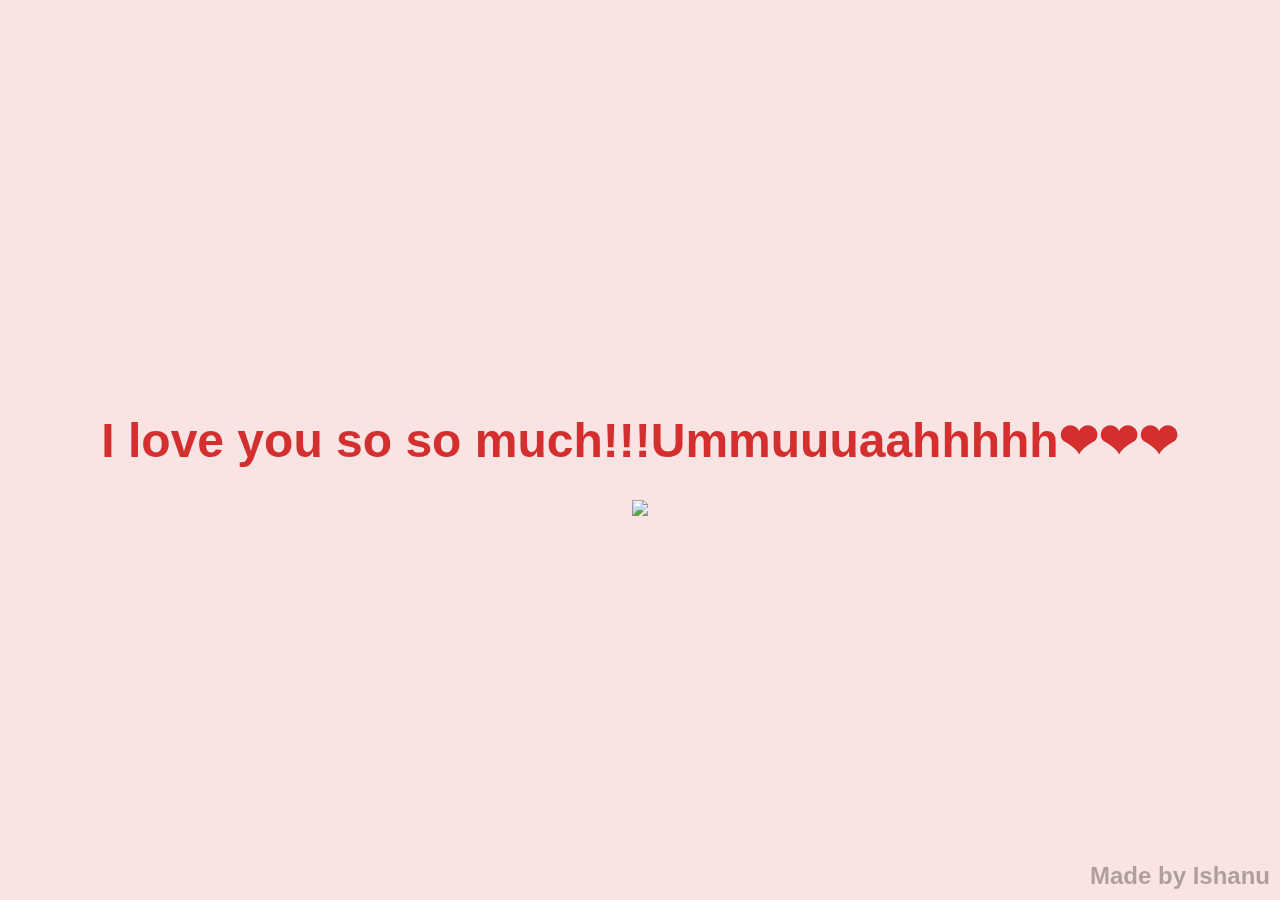
==== yes_page.html @ 9cc27e78 "Add files via upload" ====
<!DOCTYPE html>
<html lang="en">
<head>
    <meta charset="UTF-8">
    <meta name="viewport" content="width=device-width, initial-scale=1.0">
    <title>Knew you would say yes!</title>
    <link rel="stylesheet" href="./yes_style.css">
</head>
<body>
    <div class="container">
        <h1 class="header_text">I love you so so much!!!Ummuuuaahhhhh❤❤❤</h1>
        <div class="gif_container">
            <img src="https://media1.tenor.com/m/OsXJcC3c8G4AAAAC/milk-and-mocha-bears.gif">
        </div>
    </div>
    <div class="watermark">Made by Ishanu</div>
    <script src="script.js"></script>
</body>
</html>
---- yes_style.css ----
/* General body styling */
body {
  display: flex;
  justify-content: center;
  align-items: center;
  height: 100vh;
  margin: 0;
  background-color: #f9e3e3; /* Light pink background */
  font-family: 'Arial', sans-serif;
  position: relative;
  overflow: hidden;
}

/* Container holding the content */
.container {
  text-align: center;
  z-index: 1;
}

/* Header text styling */
.header_text {
  font-size: 3em;
  color: #d32f2f;
}

/* GIF container styling */
.gif_container img {
  width: 100%;
  max-width: 500px;
  height: auto;
}

/* Floating love symbol styling */
.love {
  position: absolute;
  font-size: 30px;
  animation: floatLove 5s linear infinite;
  opacity: 0.8;
  z-index: 0;
}

/* Floating animation for the love symbol (❤️) */
@keyframes floatLove {
  0% {
      transform: translateY(100vh) scale(1);
  }
  50% {
      transform: translateY(-50vh) scale(1.2);
  }
  100% {
      transform: translateY(-100vh) scale(1);
  }
}

/* Watermark styling */
.watermark {
  position: fixed;
  bottom: 10px;
  right: 10px;
  font-size: 1.5em;
  color: rgba(0, 0, 0, 0.3);
  font-weight: bold;
  z-index: -1;
  pointer-events: none;
}

/* Responsiveness for smaller screens */
@media (max-width: 768px) {
  .love {
      font-size: 25px;
  }
}

@media (max-width: 480px) {
  .love {
      font-size: 20px;
  }
}
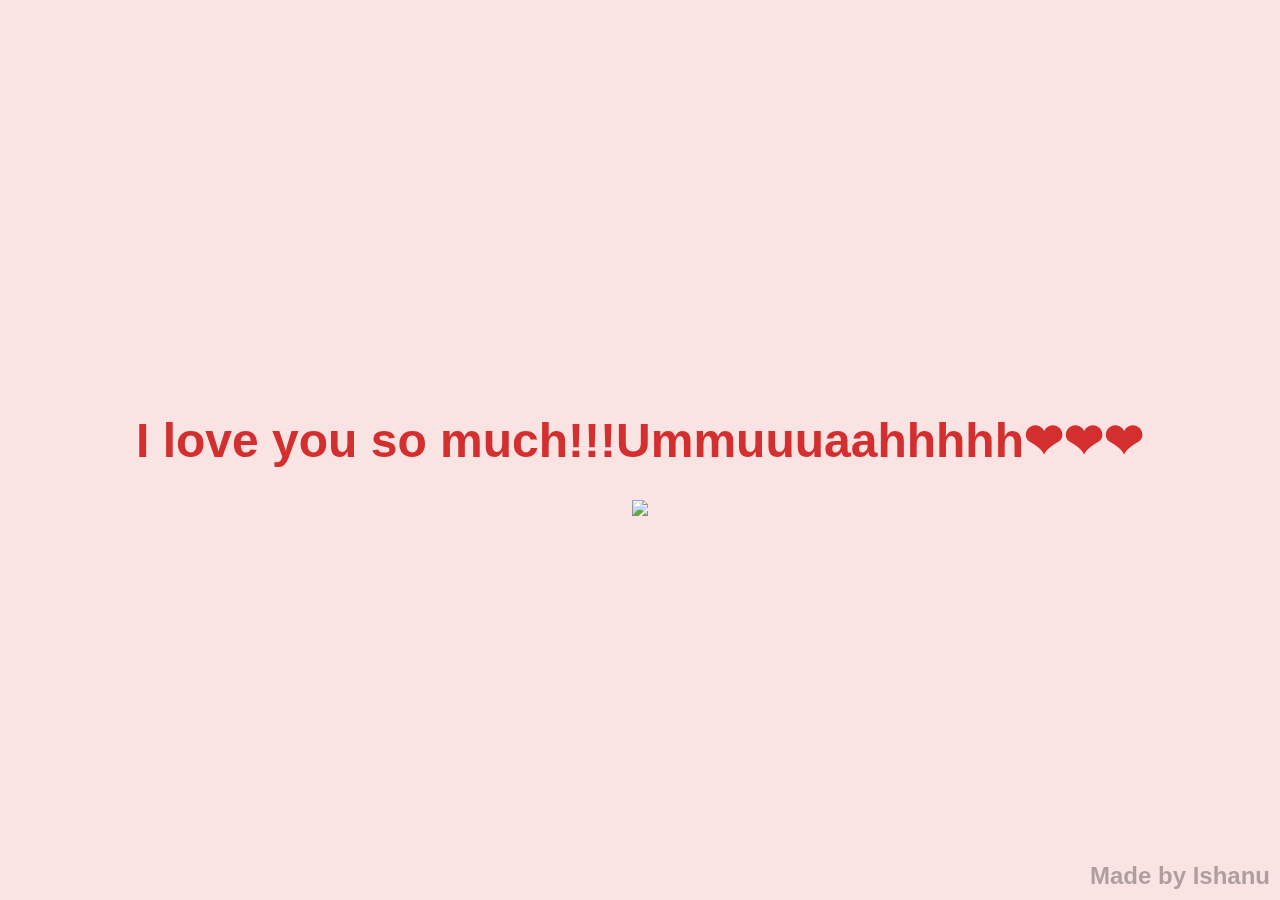
==== commit e70dbb98: "Update yes_page.html" ====
--- a/yes_page.html
+++ b/yes_page.html
@@ -8,7 +8,7 @@
 </head>
 <body>
     <div class="container">
-        <h1 class="header_text">I love you so so much!!!Ummuuuaahhhhh❤❤❤</h1>
+        <h1 class="header_text">I love you so much!!!Ummuuuaahhhhh❤❤❤</h1>
         <div class="gif_container">
             <img src="https://media1.tenor.com/m/OsXJcC3c8G4AAAAC/milk-and-mocha-bears.gif">
         </div>
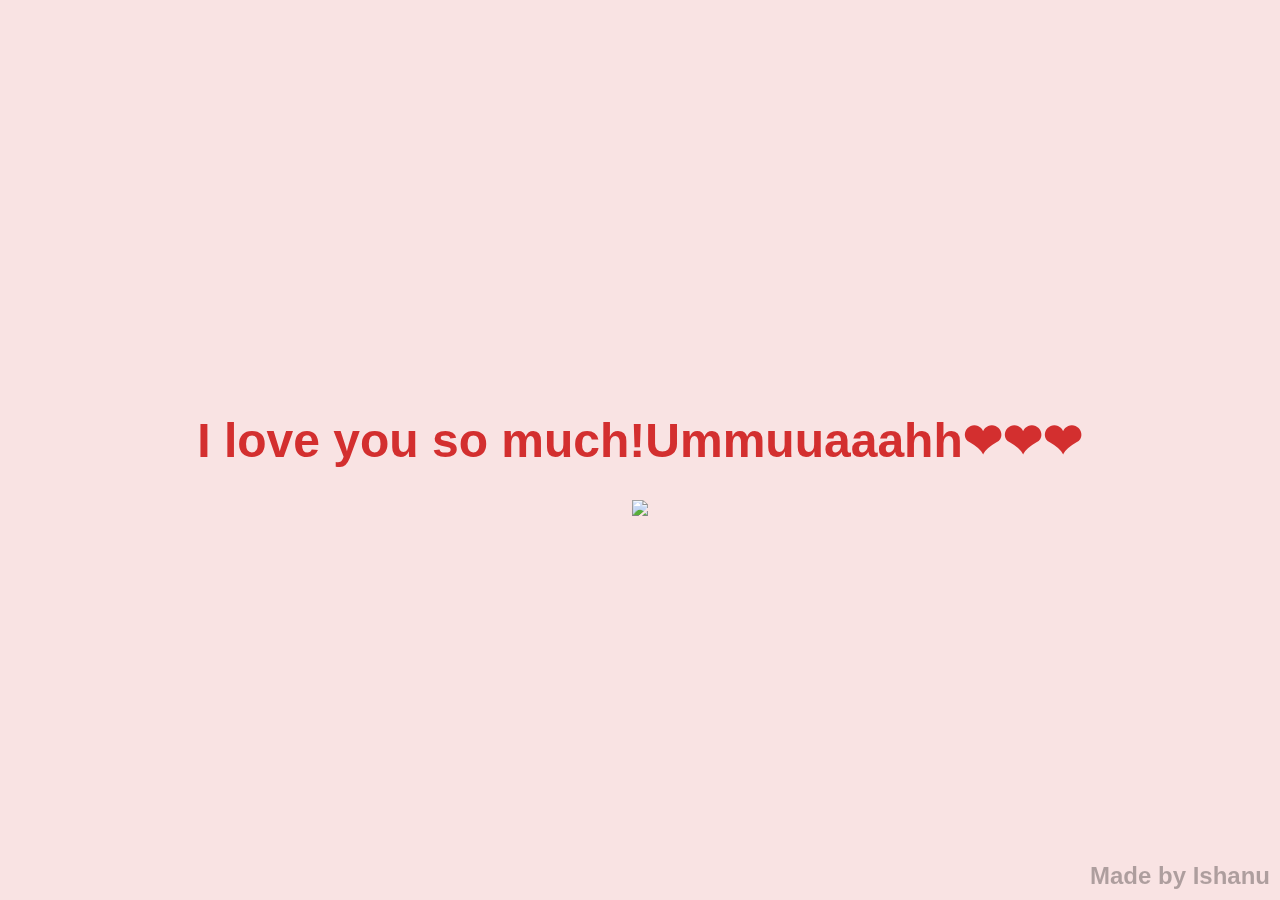
==== commit 9215aca7: "Update yes_page.html" ====
--- a/yes_page.html
+++ b/yes_page.html
@@ -8,7 +8,7 @@
 </head>
 <body>
     <div class="container">
-        <h1 class="header_text">I love you so much!!!Ummuuuaahhhhh❤❤❤</h1>
+        <h1 class="header_text">I love you so much!Ummuuaaahh❤❤❤</h1>
         <div class="gif_container">
             <img src="https://media1.tenor.com/m/OsXJcC3c8G4AAAAC/milk-and-mocha-bears.gif">
         </div>
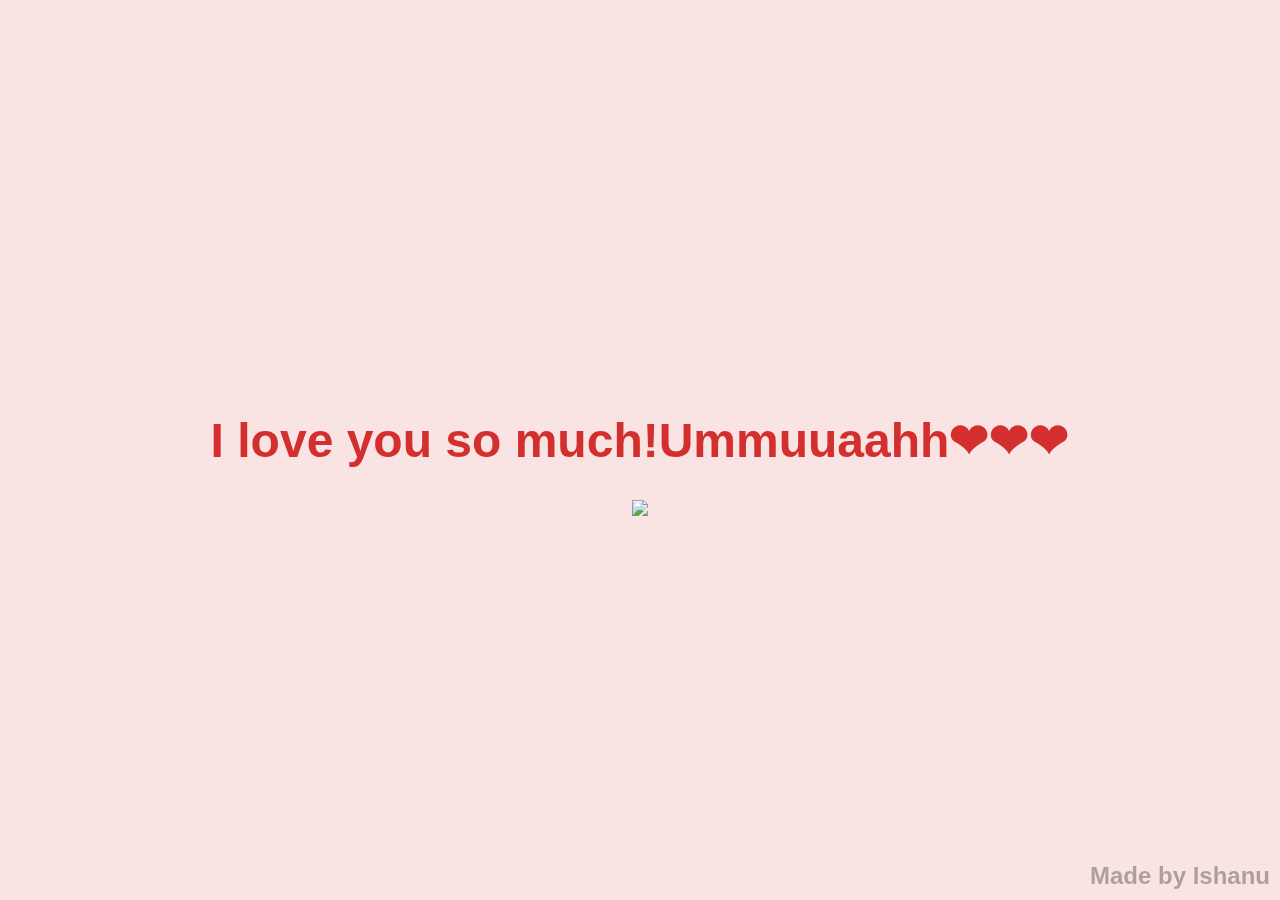
==== commit 0bc9b32c: "update yes_page.html" ====
--- a/yes_page.html
+++ b/yes_page.html
@@ -8,7 +8,7 @@
 </head>
 <body>
     <div class="container">
-        <h1 class="header_text">I love you so much!Ummuuaaahh❤❤❤</h1>
+        <h1 class="header_text">I love you so much!Ummuuaahh❤❤❤</h1>
         <div class="gif_container">
             <img src="https://media1.tenor.com/m/OsXJcC3c8G4AAAAC/milk-and-mocha-bears.gif">
         </div>
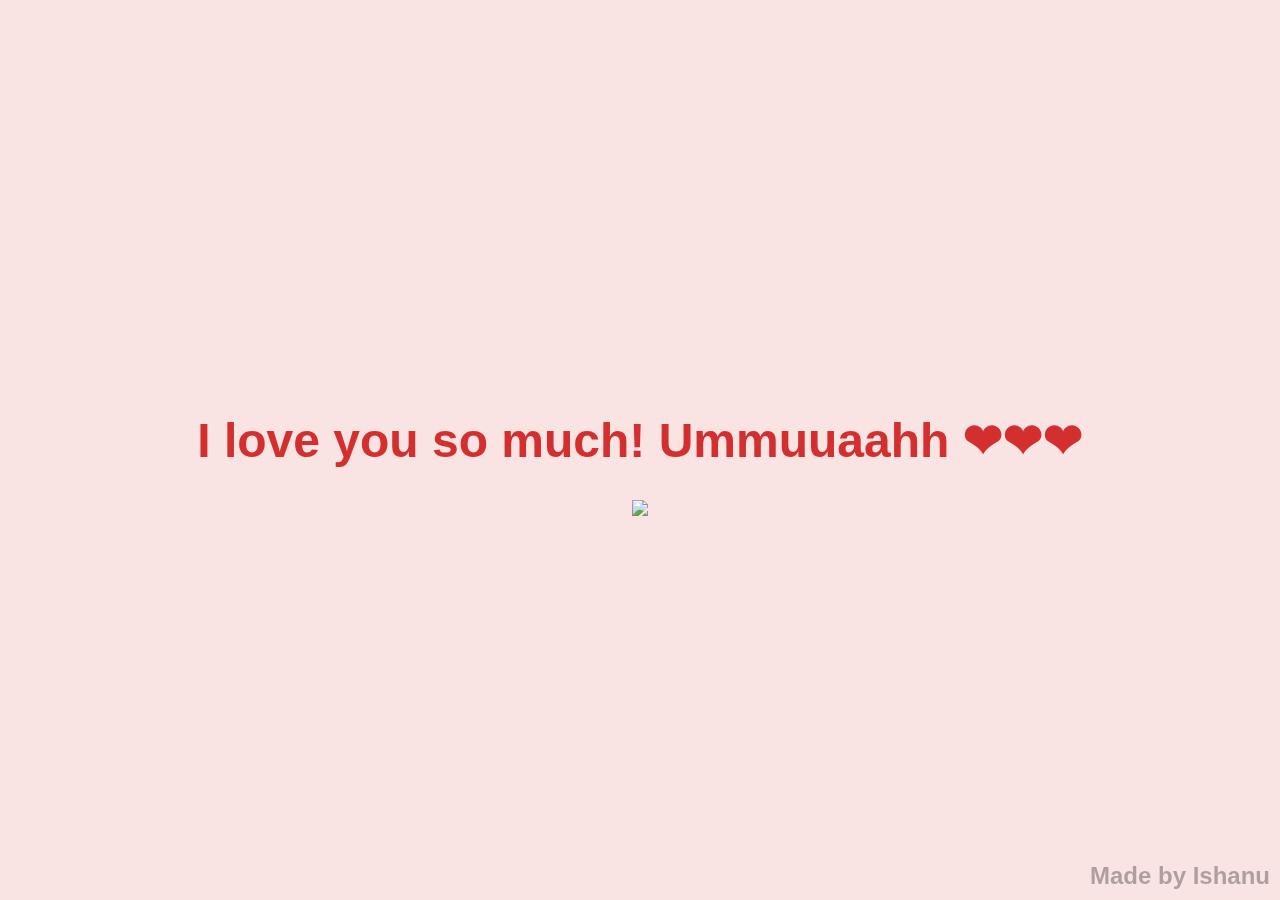
==== commit 94cd0d62: "Update yes_page.html" ====
--- a/yes_page.html
+++ b/yes_page.html
@@ -4,11 +4,11 @@
     <meta charset="UTF-8">
     <meta name="viewport" content="width=device-width, initial-scale=1.0">
     <title>Knew you would say yes!</title>
-    <link rel="stylesheet" href="./yes_style.css">
+    <link rel="stylesheet" href="yes_style.css">
 </head>
 <body>
     <div class="container">
-        <h1 class="header_text">I love you so much!Ummuuaahh❤❤❤</h1>
+        <h1 class="header_text">I love you so much! Ummuuaahh ❤❤❤</h1>
         <div class="gif_container">
             <img src="https://media1.tenor.com/m/OsXJcC3c8G4AAAAC/milk-and-mocha-bears.gif">
         </div>
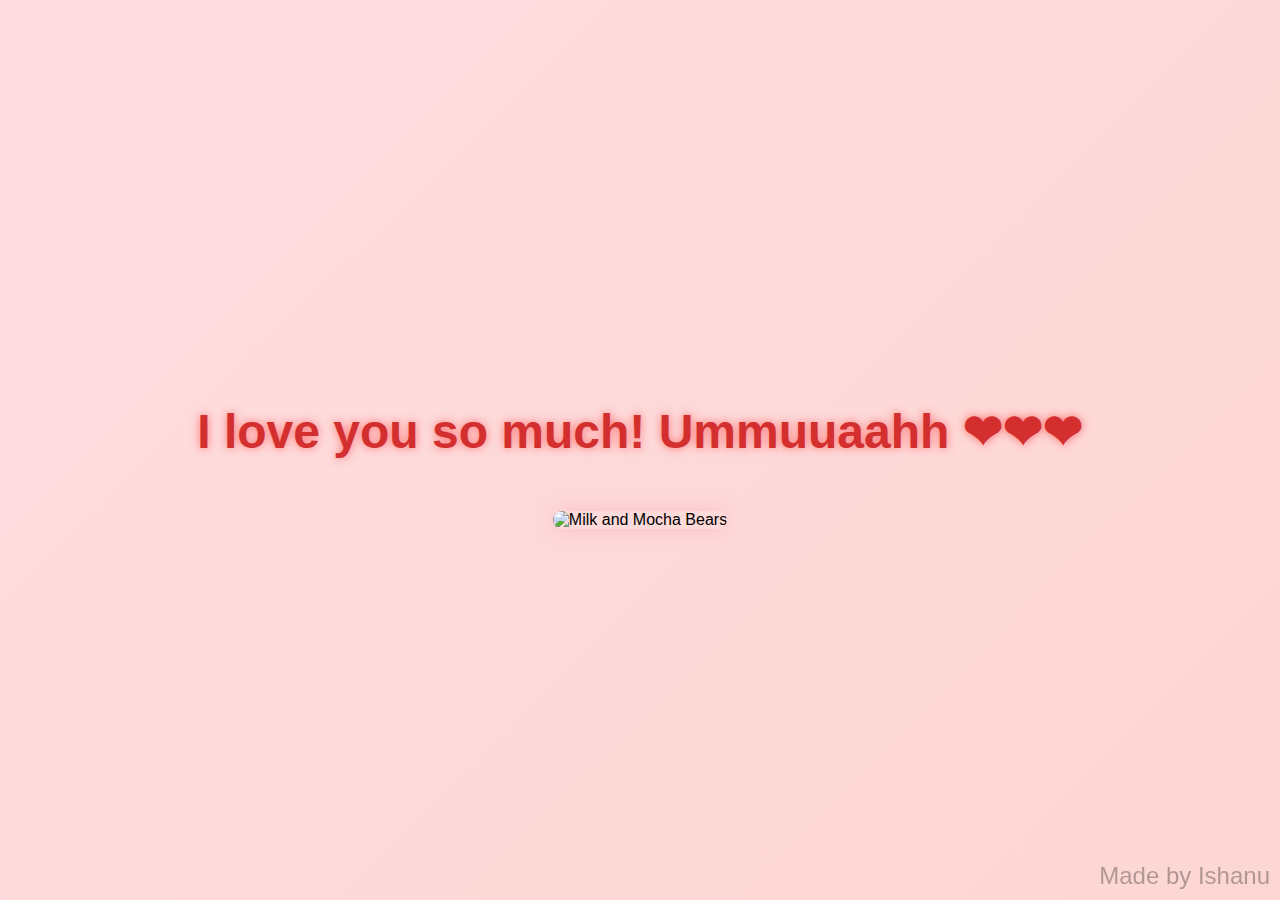
==== commit cdd80dea: "Update yes_page.html" ====
--- a/yes_page.html
+++ b/yes_page.html
@@ -4,13 +4,13 @@
     <meta charset="UTF-8">
     <meta name="viewport" content="width=device-width, initial-scale=1.0">
     <title>Knew you would say yes!</title>
-    <link rel="stylesheet" href="yes_style.css">
+    <link rel="stylesheet" href="styles.css">
 </head>
 <body>
     <div class="container">
         <h1 class="header_text">I love you so much! Ummuuaahh ❤❤❤</h1>
         <div class="gif_container">
-            <img src="https://media1.tenor.com/m/OsXJcC3c8G4AAAAC/milk-and-mocha-bears.gif">
+            <img src="https://media1.tenor.com/m/OsXJcC3c8G4AAAAC/milk-and-mocha-bears.gif" alt="Milk and Mocha Bears">
         </div>
     </div>
     <div class="watermark">Made by Ishanu</div>
--- a/styles.css
+++ b/styles.css
@@ -0,0 +1,148 @@
+/* General body styling */
+body {
+  display: flex;
+  justify-content: center;
+  align-items: center;
+  height: 100vh;
+  margin: 0;
+  font-family: 'Arial', sans-serif;
+  overflow: hidden;
+  background: linear-gradient(-45deg, #ff9a9e, #fad0c4, #ffdde1);
+  background-size: 400% 400%;
+  animation: gradientBG 8s ease infinite;
+}
+
+/* Smooth background animation */
+@keyframes gradientBG {
+  0% { background-position: 0% 50%; }
+  50% { background-position: 100% 50%; }
+  100% { background-position: 0% 50%; }
+}
+
+/* Container */
+.container {
+  text-align: center;
+  z-index: 1;
+}
+
+/* Title */
+h1 {
+  font-size: 2.5em;
+  color: #d32f2f;
+}
+
+/* Buttons */
+.yes-button, .no-button {
+  font-size: 1.5em;
+  padding: 10px 20px;
+  border: none;
+  border-radius: 5px;
+  cursor: pointer;
+}
+
+.yes-button {
+  background-color: #4caf50;
+  color: white;
+}
+
+.no-button {
+  background-color: #f44336;
+  color: white;
+}
+
+/* GIF */
+.gif_container img {
+  max-width: 100%;
+  height: auto;
+  border-radius: 10px;
+  margin-top: 20px;
+}
+
+/* Floating romantic words */
+.floating-message {
+  position: absolute;
+  font-size: 1.5em;
+  color: #ff4081;
+  font-weight: bold;
+  animation: floatUp 3s ease-in-out;
+}
+
+@keyframes floatUp {
+  0% { transform: translateY(0); opacity: 1; }
+  100% { transform: translateY(-200px); opacity: 0; }
+}
+
+/* Confetti effect */
+.confetti {
+  position: fixed;
+  width: 10px;
+  height: 10px;
+  background-color: red;
+  opacity: 0.8;
+  border-radius: 50%;
+  animation: confettiFall 3s linear infinite;
+}
+
+@keyframes confettiFall {
+  0% { transform: translateY(0px) rotate(0deg); }
+  100% { transform: translateY(100vh) rotate(360deg); }
+}
+
+/* Watermark */
+.watermark {
+  position: fixed;
+  bottom: 10px;
+  right: 10px;
+  font-size: 1.5em;
+  color: rgba(0, 0, 0, 0.3);
+}
+
+/* Glowing text effect */
+@keyframes glowText {
+  from { text-shadow: 0 0 10px rgba(255, 0, 0, 0.5); }
+  to { text-shadow: 0 0 20px rgba(255, 0, 0, 1); }
+}
+
+/* Yes page styling */
+.header_text {
+  font-size: 3em;
+  color: #d32f2f;
+  font-weight: bold;
+  text-shadow: 0 0 10px rgba(255, 0, 0, 0.5);
+  animation: glowText 1.5s infinite alternate;
+}
+
+/* GIF container */
+.gif_container img {
+  width: 100%;
+  max-width: 500px;
+  height: auto;
+  border-radius: 20px;
+  box-shadow: 0px 0px 20px rgba(255, 182, 193, 0.8);
+}
+
+/* Floating love hearts */
+.love {
+  position: absolute;
+  font-size: 30px;
+  animation: floatLove 5s linear infinite;
+  opacity: 0.8;
+}
+
+/* Floating heart animation */
+@keyframes floatLove {
+  0% { transform: translateY(100vh) scale(1); }
+  50% { transform: translateY(-50vh) scale(1.2); }
+  100% { transform: translateY(-100vh) scale(1); }
+}
+
+/* Responsive adjustments */
+@media (max-width: 768px) {
+  .header_text { font-size: 2.5em; }
+  .love { font-size: 25px; }
+}
+
+@media (max-width: 480px) {
+  .header_text { font-size: 2em; }
+  .love { font-size: 20px; }
+}
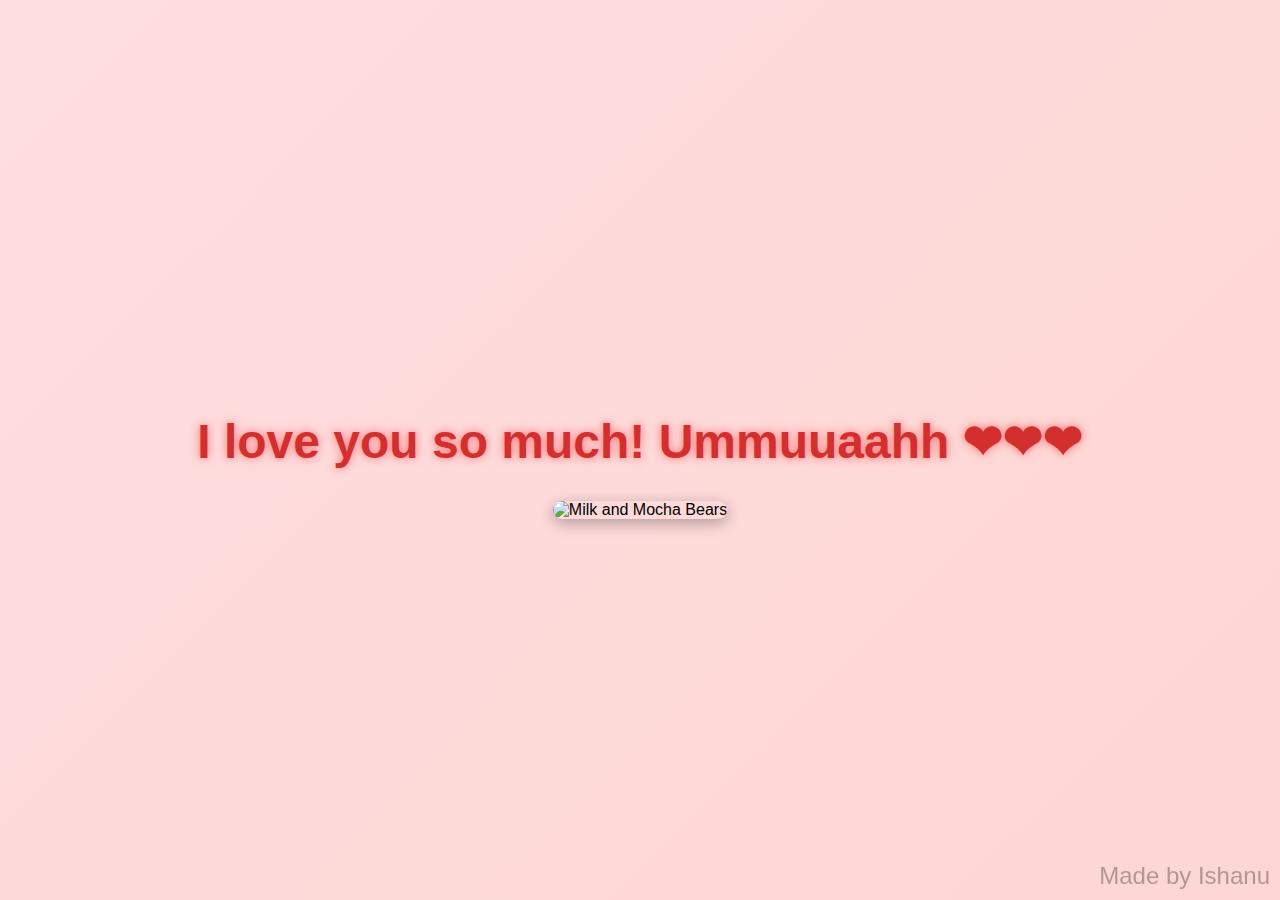
==== commit 9bc769df: "Update yes_page.html" ====
--- a/yes_page.html
+++ b/yes_page.html
@@ -10,7 +10,7 @@
     <div class="container">
         <h1 class="header_text">I love you so much! Ummuuaahh ❤❤❤</h1>
         <div class="gif_container">
-            <img src="https://media1.tenor.com/m/OsXJcC3c8G4AAAAC/milk-and-mocha-bears.gif" alt="Milk and Mocha Bears">
+            <img src="https://media.tenor.com/gUiu1zyxfzYAAAAi/bear-kiss-bear-kisses.gif" alt="Milk and Mocha Bears">
         </div>
     </div>
     <div class="watermark">Made by Ishanu</div>
--- a/styles.css
+++ b/styles.css
@@ -50,12 +50,20 @@
   color: white;
 }
 
-/* GIF */
+/* GIF container styling */
+.gif_container {
+  max-width: 100%;
+  height: auto;
+  border-radius: 20px;
+  margin-top: 20px;
+}
+
+/* Add shadow to the GIF image */
 .gif_container img {
   max-width: 100%;
   height: auto;
   border-radius: 10px;
-  margin-top: 20px;
+  box-shadow: 0px 4px 15px rgba(0, 0, 0, 0.3); /* Shadow added directly to the GIF image */
 }
 
 /* Floating romantic words */
@@ -112,15 +120,6 @@
   animation: glowText 1.5s infinite alternate;
 }
 
-/* GIF container */
-.gif_container img {
-  width: 100%;
-  max-width: 500px;
-  height: auto;
-  border-radius: 20px;
-  box-shadow: 0px 0px 20px rgba(255, 182, 193, 0.8);
-}
-
 /* Floating love hearts */
 .love {
   position: absolute;
